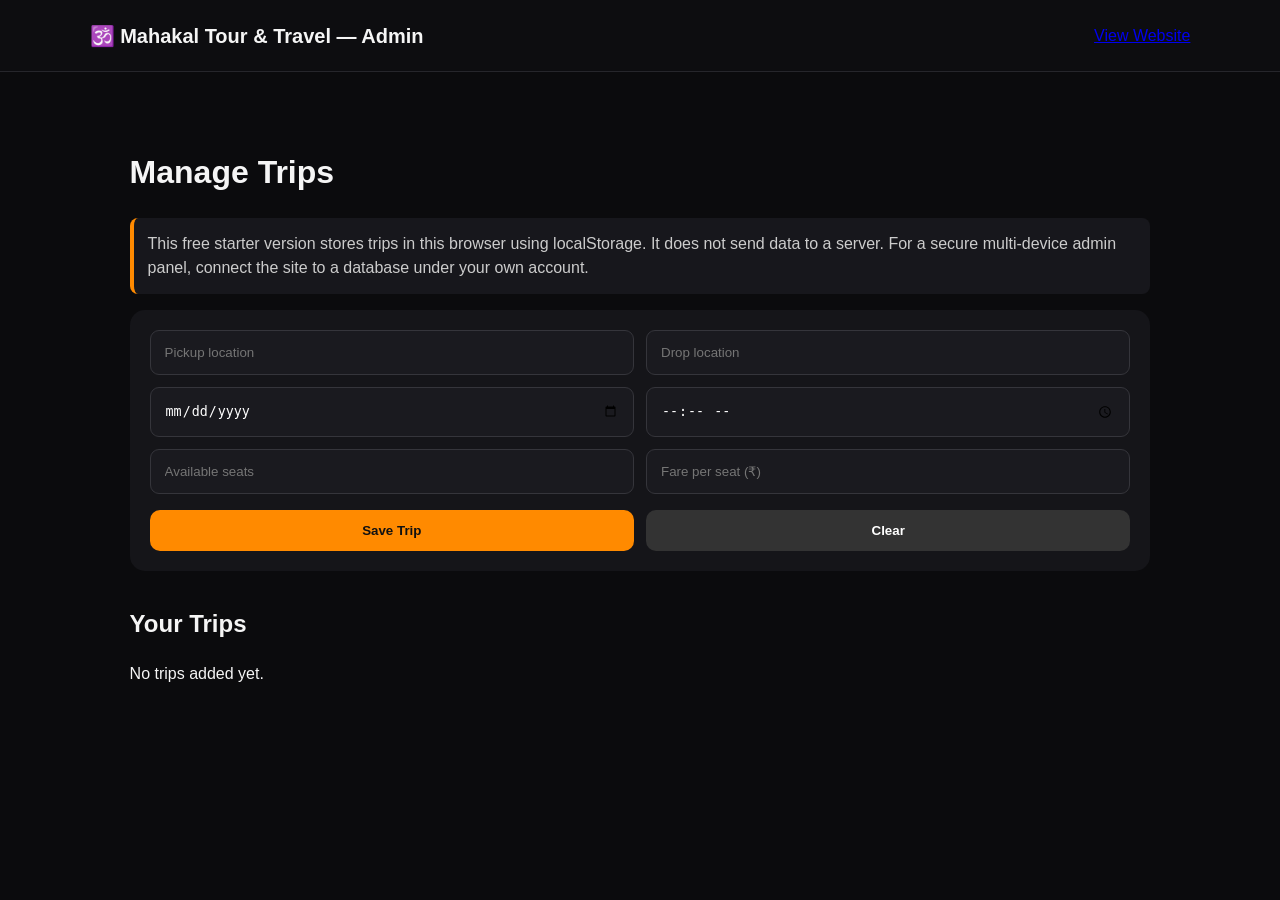
==== admin.html @ 5efb5894 "Add files via upload" ====
<!DOCTYPE html>
<html lang="en">
<head>
<meta charset="UTF-8">
<meta name="viewport" content="width=device-width,initial-scale=1.0">
<title>Mahakal Tour & Travel — Admin</title>
<link rel="stylesheet" href="style.css">
</head>
<body>
<header><div class="brand">🕉️ Mahakal Tour & Travel — Admin</div><a href="index.html">View Website</a></header>
<main class="admin">
<h1>Manage Trips</h1>
<p class="notice">This free starter version stores trips in this browser using localStorage. It does not send data to a server. For a secure multi-device admin panel, connect the site to a database under your own account.</p>
<form id="tripForm" class="form">
<input type="hidden" id="editId">
<input id="from" placeholder="Pickup location" required>
<input id="to" placeholder="Drop location" required>
<input id="date" type="date" required>
<input id="time" type="time" required>
<input id="seats" type="number" min="1" placeholder="Available seats" required>
<input id="fare" type="number" min="0" placeholder="Fare per seat (₹)">
<button class="btn" type="submit">Save Trip</button>
<button class="btn secondary" type="button" onclick="resetForm()">Clear</button>
</form>
<h2>Your Trips</h2>
<div id="adminTrips"></div>
</main>
<script>
const KEY="mahakal_trips_v1";
const getTrips=()=>JSON.parse(localStorage.getItem(KEY)||"[]");
const saveTrips=t=>localStorage.setItem(KEY,JSON.stringify(t));
function resetForm(){document.getElementById("tripForm").reset();document.getElementById("editId").value=""}
function render(){
 const trips=getTrips(), box=document.getElementById("adminTrips");
 box.innerHTML=trips.length?trips.map(t=>`<div class="adminrow"><div><b>${t.from} → ${t.to}</b><br>${t.date} • ${t.time} • ${t.seats} seats${t.fare?` • ₹${t.fare}/seat`:""}</div><div><button onclick="editTrip('${t.id}')">Edit</button> <button onclick="delTrip('${t.id}')">Delete</button></div></div>`).join(""):"<p>No trips added yet.</p>";
}
document.getElementById("tripForm").addEventListener("submit",e=>{
 e.preventDefault(); let trips=getTrips(), id=document.getElementById("editId").value||Date.now().toString();
 const obj={id,from:from.value.trim(),to:to.value.trim(),date:date.value,time:time.value,seats:Number(seats.value),fare:Number(fare.value||0)};
 const i=trips.findIndex(x=>x.id===id); if(i>=0) trips[i]=obj; else trips.push(obj); saveTrips(trips); resetForm(); render();
});
function editTrip(id){const t=getTrips().find(x=>x.id===id); editId.value=t.id;from.value=t.from;to.value=t.to;date.value=t.date;time.value=t.time;seats.value=t.seats;fare.value=t.fare||"";scrollTo(0,0)}
function delTrip(id){if(confirm("Delete this trip?")){saveTrips(getTrips().filter(x=>x.id!==id));render()}}
render();
</script>
</body>
</html>
---- style.css ----
*{box-sizing:border-box}body{margin:0;font-family:Arial,Helvetica,sans-serif;background:#0b0b0d;color:#f5f5f5;line-height:1.5}header{height:72px;display:flex;align-items:center;justify-content:space-between;padding:0 7%;border-bottom:1px solid #26262b;background:#0d0d10;position:sticky;top:0;z-index:5}.brand{font-weight:800;font-size:20px}.hero{min-height:570px;padding:90px 7%;display:flex;align-items:center;background:radial-gradient(circle at 75% 30%,#5b2415 0,#191014 38%,#0b0b0d 72%)}.hero h1{font-size:clamp(44px,7vw,78px);line-height:1.02;margin:12px 0}.hero h1 span{color:#ffb347}.hero p{max-width:650px;color:#c8c8cd;font-size:18px}.tag{letter-spacing:3px;color:#ffb347!important;font-weight:700}.btn,.wa{display:inline-block;background:#ff8a00;color:#111;text-decoration:none;border:0;border-radius:10px;padding:13px 20px;font-weight:800;cursor:pointer}.wa{background:#25d366;color:#06150a}.small{padding:9px 14px}.search,.section,.how,.admin{padding:55px 7%;max-width:1200px;margin:auto}.search{background:#121216;border-radius:18px;margin-top:-50px;position:relative}.grid{display:grid;grid-template-columns:1fr 1fr auto;gap:12px}.grid input,.form input{width:100%;padding:14px;border-radius:9px;border:1px solid #35353b;background:#1a1a1f;color:white}.section-head{display:flex;justify-content:space-between;align-items:center}.cards{display:grid;grid-template-columns:repeat(auto-fit,minmax(280px,1fr));gap:18px}.card{background:#151519;border:1px solid #2a2a30;border-radius:16px;padding:22px}.route{font-size:23px;font-weight:800}.meta{color:#b9b9c0;margin:9px 0}.seats{color:#7ee787;font-weight:700}.card .btn{margin-top:12px}.steps{display:grid;grid-template-columns:repeat(3,1fr);gap:18px}.steps>div{background:#151519;padding:24px;border-radius:15px}.steps b{display:grid;place-items:center;width:38px;height:38px;border-radius:50%;background:#ff8a00;color:#111}footer{text-align:center;padding:55px 7%;background:#111116;border-top:1px solid #29292f}.copy{color:#777;margin-top:25px}.form{display:grid;grid-template-columns:1fr 1fr;gap:12px;background:#151519;padding:20px;border-radius:15px;margin-bottom:35px}.form .btn{margin-top:4px}.secondary{background:#333;color:white}.notice{background:#17171c;padding:14px;border-left:4px solid #ff8a00;border-radius:8px;color:#ccc}.adminrow{display:flex;justify-content:space-between;gap:15px;align-items:center;background:#151519;padding:16px;margin:10px 0;border-radius:12px}.adminrow button{padding:8px 12px;cursor:pointer}@media(max-width:700px){header{padding:0 4%}.hero{padding:70px 5%;min-height:500px}.search,.section,.how,.admin{padding:40px 5%}.grid,.form{grid-template-columns:1fr}.steps{grid-template-columns:1fr}.brand{font-size:16px}.adminrow{align-items:flex-start;flex-direction:column}}
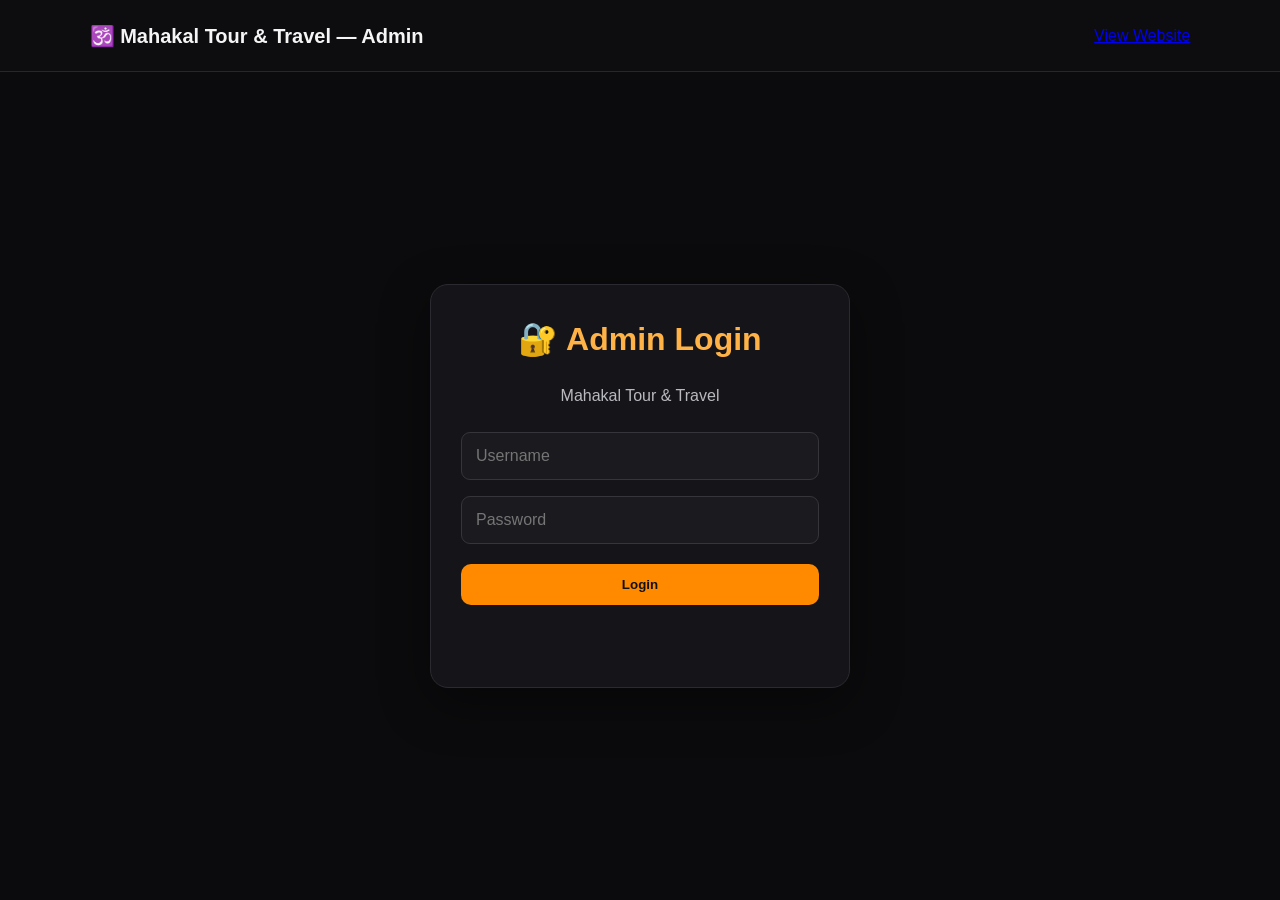
==== commit 15a36a67: "Update admin.html" ====
--- a/admin.html
+++ b/admin.html
@@ -1,47 +1,1211 @@
 <!DOCTYPE html>
 <html lang="en">
+
 <head>
+
 <meta charset="UTF-8">
-<meta name="viewport" content="width=device-width,initial-scale=1.0">
+
+<meta name="viewport"
+      content="width=device-width,initial-scale=1.0">
+
 <title>Mahakal Tour & Travel — Admin</title>
+
 <link rel="stylesheet" href="style.css">
+
 </head>
+
+
 <body>
-<header><div class="brand">🕉️ Mahakal Tour & Travel — Admin</div><a href="index.html">View Website</a></header>
-<main class="admin">
-<h1>Manage Trips</h1>
-<p class="notice">This free starter version stores trips in this browser using localStorage. It does not send data to a server. For a secure multi-device admin panel, connect the site to a database under your own account.</p>
-<form id="tripForm" class="form">
-<input type="hidden" id="editId">
-<input id="from" placeholder="Pickup location" required>
-<input id="to" placeholder="Drop location" required>
-<input id="date" type="date" required>
-<input id="time" type="time" required>
-<input id="seats" type="number" min="1" placeholder="Available seats" required>
-<input id="fare" type="number" min="0" placeholder="Fare per seat (₹)">
-<button class="btn" type="submit">Save Trip</button>
-<button class="btn secondary" type="button" onclick="resetForm()">Clear</button>
-</form>
-<h2>Your Trips</h2>
-<div id="adminTrips"></div>
+
+
+<header>
+
+  <div class="brand">
+    🕉️ Mahakal Tour & Travel — Admin
+  </div>
+
+  <a href="index.html">
+    View Website
+  </a>
+
+</header>
+
+
+
+<!-- =========================
+     ADMIN LOGIN
+========================= -->
+
+<div id="loginBox" class="admin-login">
+
+  <div class="login-card">
+
+    <h1>🔐 Admin Login</h1>
+
+    <p>
+      Mahakal Tour & Travel
+    </p>
+
+
+    <input
+      id="adminUsername"
+      type="text"
+      placeholder="Username"
+      autocomplete="username"
+    >
+
+
+    <input
+      id="adminPassword"
+      type="password"
+      placeholder="Password"
+      autocomplete="current-password"
+    >
+
+
+    <button
+      class="btn"
+      onclick="loginAdmin()">
+
+      Login
+
+    </button>
+
+
+    <p
+      id="loginError"
+      class="login-error">
+    </p>
+
+  </div>
+
+</div>
+
+
+
+<!-- =========================
+     ADMIN PANEL
+========================= -->
+
+<main
+  id="adminPanel"
+  class="admin"
+  style="display:none;">
+
+
+  <div class="admin-top">
+
+    <div>
+
+      <h1>
+        Manage Trips & Bookings
+      </h1>
+
+      <p>
+        Mahakal Tour & Travel Admin Dashboard
+      </p>
+
+    </div>
+
+
+    <button
+      class="btn secondary"
+      onclick="logoutAdmin()">
+
+      Logout
+
+    </button>
+
+  </div>
+
+
+
+  <!-- =========================
+       STATISTICS
+  ========================= -->
+
+  <div class="admin-stats">
+
+
+    <div class="stat-card">
+
+      <span>🚌</span>
+
+      <b id="totalTrips">
+        0
+      </b>
+
+      <small>
+        Total Trips
+      </small>
+
+    </div>
+
+
+    <div class="stat-card">
+
+      <span>💺</span>
+
+      <b id="totalSeats">
+        0
+      </b>
+
+      <small>
+        Available Seats
+      </small>
+
+    </div>
+
+
+    <div class="stat-card">
+
+      <span>📋</span>
+
+      <b id="totalBookings">
+        0
+      </b>
+
+      <small>
+        Total Bookings
+      </small>
+
+    </div>
+
+
+    <div class="stat-card">
+
+      <span>⏳</span>
+
+      <b id="pendingBookings">
+        0
+      </b>
+
+      <small>
+        Pending Bookings
+      </small>
+
+    </div>
+
+
+  </div>
+
+
+
+  <p class="notice">
+
+    Manage your trips and passenger bookings
+    from this dashboard.
+
+  </p>
+
+
+
+  <!-- =========================
+       ADD / EDIT TRIP
+  ========================= -->
+
+  <h2>
+    🚌 Add / Edit Trip
+  </h2>
+
+
+  <form
+    id="tripForm"
+    class="form">
+
+
+    <input
+      type="hidden"
+      id="editId"
+    >
+
+
+    <input
+      id="from"
+      placeholder="📍 Pickup location"
+      required
+    >
+
+
+    <input
+      id="to"
+      placeholder="📍 Drop location"
+      required
+    >
+
+
+    <input
+      id="date"
+      type="date"
+      required
+    >
+
+
+    <input
+      id="time"
+      type="time"
+      required
+    >
+
+
+    <input
+      id="seats"
+      type="number"
+      min="1"
+      placeholder="💺 Available seats"
+      required
+    >
+
+
+    <input
+      id="fare"
+      type="number"
+      min="0"
+      placeholder="💰 Fare per seat (₹)"
+    >
+
+
+    <button
+      class="btn"
+      type="submit">
+
+      💾 Save Trip
+
+    </button>
+
+
+    <button
+      class="btn secondary"
+      type="button"
+      onclick="resetForm()">
+
+      Clear
+
+    </button>
+
+
+  </form>
+
+
+
+  <!-- =========================
+       TRIPS
+  ========================= -->
+
+  <h2>
+    🚌 Your Trips
+  </h2>
+
+
+  <div id="adminTrips"></div>
+
+
+
+  <!-- =========================
+       PASSENGER BOOKINGS
+  ========================= -->
+
+  <h2 style="margin-top:50px;">
+
+    📋 Passenger Bookings
+
+  </h2>
+
+
+  <div id="adminBookings"></div>
+
+
 </main>
+
+
+
 <script>
-const KEY="mahakal_trips_v1";
-const getTrips=()=>JSON.parse(localStorage.getItem(KEY)||"[]");
-const saveTrips=t=>localStorage.setItem(KEY,JSON.stringify(t));
-function resetForm(){document.getElementById("tripForm").reset();document.getElementById("editId").value=""}
-function render(){
- const trips=getTrips(), box=document.getElementById("adminTrips");
- box.innerHTML=trips.length?trips.map(t=>`<div class="adminrow"><div><b>${t.from} → ${t.to}</b><br>${t.date} • ${t.time} • ${t.seats} seats${t.fare?` • ₹${t.fare}/seat`:""}</div><div><button onclick="editTrip('${t.id}')">Edit</button> <button onclick="delTrip('${t.id}')">Delete</button></div></div>`).join(""):"<p>No trips added yet.</p>";
-}
-document.getElementById("tripForm").addEventListener("submit",e=>{
- e.preventDefault(); let trips=getTrips(), id=document.getElementById("editId").value||Date.now().toString();
- const obj={id,from:from.value.trim(),to:to.value.trim(),date:date.value,time:time.value,seats:Number(seats.value),fare:Number(fare.value||0)};
- const i=trips.findIndex(x=>x.id===id); if(i>=0) trips[i]=obj; else trips.push(obj); saveTrips(trips); resetForm(); render();
-});
-function editTrip(id){const t=getTrips().find(x=>x.id===id); editId.value=t.id;from.value=t.from;to.value=t.to;date.value=t.date;time.value=t.time;seats.value=t.seats;fare.value=t.fare||"";scrollTo(0,0)}
-function delTrip(id){if(confirm("Delete this trip?")){saveTrips(getTrips().filter(x=>x.id!==id));render()}}
-render();
+
+
+/* =========================
+   SETTINGS
+========================= */
+
+
+const KEY =
+  "mahakal_trips_v1";
+
+
+const BOOKING_KEY =
+  "mahakal_bookings";
+
+
+const ADMIN_USERNAME =
+  "kiran_jadhav47";
+
+
+const ADMIN_PASSWORD =
+  "@papaji1982";
+
+
+const BUSINESS_WHATSAPP =
+  "919630783154";
+
+
+
+/* =========================
+   LOGIN
+========================= */
+
+
+function loginAdmin() {
+
+
+  const username =
+    document
+      .getElementById("adminUsername")
+      .value
+      .trim();
+
+
+  const password =
+    document
+      .getElementById("adminPassword")
+      .value;
+
+
+  const error =
+    document
+      .getElementById("loginError");
+
+
+  if (
+    username === ADMIN_USERNAME &&
+    password === ADMIN_PASSWORD
+  ) {
+
+
+    sessionStorage.setItem(
+      "mahakal_admin_login",
+      "true"
+    );
+
+
+    document
+      .getElementById("loginBox")
+      .style.display = "none";
+
+
+    document
+      .getElementById("adminPanel")
+      .style.display = "block";
+
+
+    render();
+
+
+    renderBookings();
+
+
+  } else {
+
+
+    error.textContent =
+      "❌ Incorrect username or password";
+
+
+  }
+
+}
+
+
+
+/* =========================
+   ENTER KEY LOGIN
+========================= */
+
+
+document.addEventListener(
+  "keydown",
+  function(e) {
+
+    if (
+      e.key === "Enter" &&
+      document
+        .getElementById("loginBox")
+        .style.display !== "none"
+    ) {
+
+      loginAdmin();
+
+    }
+
+  }
+);
+
+
+
+/* =========================
+   LOGOUT
+========================= */
+
+
+function logoutAdmin() {
+
+
+  sessionStorage.removeItem(
+    "mahakal_admin_login"
+  );
+
+
+  location.reload();
+
+}
+
+
+
+/* =========================
+   CHECK LOGIN
+========================= */
+
+
+function checkLogin() {
+
+
+  const loggedIn =
+    sessionStorage.getItem(
+      "mahakal_admin_login"
+    );
+
+
+  if (loggedIn === "true") {
+
+
+    document
+      .getElementById("loginBox")
+      .style.display = "none";
+
+
+    document
+      .getElementById("adminPanel")
+      .style.display = "block";
+
+
+    render();
+
+
+    renderBookings();
+
+  }
+
+}
+
+
+
+/* =========================
+   TRIP DATA
+========================= */
+
+
+function getTrips() {
+
+
+  return JSON.parse(
+    localStorage.getItem(KEY) || "[]"
+  );
+
+
+}
+
+
+
+function saveTrips(trips) {
+
+
+  localStorage.setItem(
+    KEY,
+    JSON.stringify(trips)
+  );
+
+
+}
+
+
+
+/* =========================
+   BOOKING DATA
+========================= */
+
+
+function getBookings() {
+
+
+  return JSON.parse(
+    localStorage.getItem(
+      BOOKING_KEY
+    ) || "[]"
+  );
+
+
+}
+
+
+
+function saveBookings(bookings) {
+
+
+  localStorage.setItem(
+    BOOKING_KEY,
+    JSON.stringify(bookings)
+  );
+
+
+}
+
+
+
+/* =========================
+   RESET FORM
+========================= */
+
+
+function resetForm() {
+
+
+  document
+    .getElementById("tripForm")
+    .reset();
+
+
+  document
+    .getElementById("editId")
+    .value = "";
+
+
+}
+
+
+
+/* =========================
+   SAVE TRIP
+========================= */
+
+
+document
+  .getElementById("tripForm")
+  .addEventListener(
+    "submit",
+    function(e) {
+
+
+      e.preventDefault();
+
+
+      let trips =
+        getTrips();
+
+
+      const id =
+        document
+          .getElementById("editId")
+          .value ||
+        Date.now().toString();
+
+
+      const obj = {
+
+
+        id: id,
+
+
+        from:
+          document
+            .getElementById("from")
+            .value
+            .trim(),
+
+
+        to:
+          document
+            .getElementById("to")
+            .value
+            .trim(),
+
+
+        date:
+          document
+            .getElementById("date")
+            .value,
+
+
+        time:
+          document
+            .getElementById("time")
+            .value,
+
+
+        seats:
+          Number(
+            document
+              .getElementById("seats")
+              .value
+          ),
+
+
+        fare:
+          Number(
+            document
+              .getElementById("fare")
+              .value || 0
+          )
+
+
+      };
+
+
+      const index =
+        trips.findIndex(
+          x => x.id === id
+        );
+
+
+      if (index >= 0) {
+
+        trips[index] = obj;
+
+      } else {
+
+        trips.push(obj);
+
+      }
+
+
+      saveTrips(trips);
+
+
+      resetForm();
+
+
+      render();
+
+
+    }
+  );
+
+
+
+/* =========================
+   RENDER TRIPS
+========================= */
+
+
+function render() {
+
+
+  const trips =
+    getTrips();
+
+
+  const box =
+    document
+      .getElementById(
+        "adminTrips"
+      );
+
+
+  document
+    .getElementById(
+      "totalTrips"
+    )
+    .textContent =
+    trips.length;
+
+
+  document
+    .getElementById(
+      "totalSeats"
+    )
+    .textContent =
+    trips.reduce(
+      (total, trip) =>
+        total +
+        Number(
+          trip.seats || 0
+        ),
+      0
+    );
+
+
+  box.innerHTML =
+    trips.length
+
+
+      ? trips.map(
+          t => `
+
+      <div class="adminrow">
+
+        <div>
+
+          <b>
+            📍 ${t.from} → ${t.to}
+          </b>
+
+          <br>
+
+          📅 ${t.date}
+
+          &nbsp; • &nbsp;
+
+          🕐 ${t.time}
+
+          <br>
+
+          💺 ${t.seats} seats
+
+          ${
+            t.fare
+              ? ` • 💰 ₹${t.fare}/seat`
+              : ""
+          }
+
+        </div>
+
+
+        <div>
+
+          <button
+            onclick="editTrip('${t.id}')">
+
+            ✏️ Edit
+
+          </button>
+
+
+          <button
+            onclick="delTrip('${t.id}')">
+
+            🗑️ Delete
+
+          </button>
+
+        </div>
+
+      </div>
+
+    `
+        ).join("")
+
+
+      : "<p>No trips added yet.</p>";
+
+
+  renderBookings();
+
+}
+
+
+
+/* =========================
+   EDIT TRIP
+========================= */
+
+
+function editTrip(id) {
+
+
+  const t =
+    getTrips().find(
+      x => x.id === id
+    );
+
+
+  if (!t) return;
+
+
+  document
+    .getElementById("editId")
+    .value = t.id;
+
+
+  document
+    .getElementById("from")
+    .value = t.from;
+
+
+  document
+    .getElementById("to")
+    .value = t.to;
+
+
+  document
+    .getElementById("date")
+    .value = t.date;
+
+
+  document
+    .getElementById("time")
+    .value = t.time;
+
+
+  document
+    .getElementById("seats")
+    .value = t.seats;
+
+
+  document
+    .getElementById("fare")
+    .value =
+    t.fare || "";
+
+
+  window.scrollTo({
+    top: 0,
+    behavior: "smooth"
+  });
+
+
+}
+
+
+
+/* =========================
+   DELETE TRIP
+========================= */
+
+
+function delTrip(id) {
+
+
+  if (
+    confirm(
+      "Are you sure you want to delete this trip?"
+    )
+  ) {
+
+
+    saveTrips(
+      getTrips().filter(
+        x => x.id !== id
+      )
+    );
+
+
+    render();
+
+  }
+
+}
+
+
+
+/* =========================
+   RENDER BOOKINGS
+========================= */
+
+
+function renderBookings() {
+
+
+  const bookings =
+    getBookings();
+
+
+  const box =
+    document
+      .getElementById(
+        "adminBookings"
+      );
+
+
+  const total =
+    document
+      .getElementById(
+        "totalBookings"
+      );
+
+
+  const pending =
+    document
+      .getElementById(
+        "pendingBookings"
+      );
+
+
+  if (!box) return;
+
+
+  total.textContent =
+    bookings.length;
+
+
+  pending.textContent =
+    bookings.filter(
+      b =>
+        b.status === "Pending"
+    ).length;
+
+
+  box.innerHTML =
+    bookings.length
+
+
+      ? bookings
+          .slice()
+          .reverse()
+          .map(
+            b => `
+
+      <div class="adminrow">
+
+        <div>
+
+          <b>
+            👤 ${b.name}
+          </b>
+
+          <br>
+
+          📱 ${b.phone}
+
+          <br>
+
+          📍 ${b.from}
+          → ${b.to}
+
+          <br>
+
+          📅 ${b.date}
+
+          &nbsp; • &nbsp;
+
+          🕐 ${b.time}
+
+          <br>
+
+          💺 ${b.seats} seats
+
+          <br>
+
+          <b>
+            Status:
+            ${b.status}
+          </b>
+
+        </div>
+
+
+        <div>
+
+          ${
+            b.status === "Pending"
+
+              ? `
+
+                <button
+                  onclick="confirmBooking('${b.id}')">
+
+                  ✅ Confirm
+
+                </button>
+
+                <button
+                  onclick="cancelBooking('${b.id}')">
+
+                  ❌ Cancel
+
+                </button>
+
+              `
+
+              : ""
+
+          }
+
+
+          <button
+            onclick="deleteBooking('${b.id}')">
+
+            🗑️ Delete
+
+          </button>
+
+        </div>
+
+      </div>
+
+    `
+          )
+          .join("")
+
+
+      : "<p>No passenger bookings yet.</p>";
+
+}
+
+
+
+/* =========================
+   CONFIRM BOOKING
+========================= */
+
+
+function confirmBooking(id) {
+
+
+  const bookings =
+    getBookings();
+
+
+  const index =
+    bookings.findIndex(
+      b => b.id === id
+    );
+
+
+  if (index === -1)
+    return;
+
+
+  const b =
+    bookings[index];
+
+
+  b.status =
+    "Confirmed";
+
+
+  saveBookings(
+    bookings
+  );
+
+
+  renderBookings();
+
+
+  sendConfirmationWhatsApp(b);
+
+}
+
+
+
+/* =========================
+   CANCEL BOOKING
+========================= */
+
+
+function cancelBooking(id) {
+
+
+  const bookings =
+    getBookings();
+
+
+  const index =
+    bookings.findIndex(
+      b => b.id === id
+    );
+
+
+  if (index === -1)
+    return;
+
+
+  bookings[index].status =
+    "Cancelled";
+
+
+  saveBookings(
+    bookings
+  );
+
+
+  renderBookings();
+
+
+}
+
+
+
+/* =========================
+   DELETE BOOKING
+========================= */
+
+
+function deleteBooking(id) {
+
+
+  if (
+    !confirm(
+      "Delete this booking?"
+    )
+  )
+    return;
+
+
+  saveBookings(
+    getBookings().filter(
+      b => b.id !== id
+    )
+  );
+
+
+  renderBookings();
+
+}
+
+
+
+/* =========================
+   CONFIRMATION WHATSAPP
+========================= */
+
+
+function sendConfirmationWhatsApp(b) {
+
+
+  const message =
+`🎉 Booking Confirmed!
+
+Hello ${b.name},
+
+Your booking with Mahakal Tour & Travel has been confirmed.
+
+📍 Pickup: ${b.from}
+📍 Drop: ${b.to}
+📅 Date: ${b.date}
+🕐 Time: ${b.time}
+💺 Seats: ${b.seats}
+📱 Passenger Mobile: ${b.phone}
+
+🙏 Thank you for booking with Mahakal Tour & Travel.
+
+Thank you for choosing Mahakal Tour & Travel!`;
+
+
+  const url =
+    "https://wa.me/" +
+    b.phone +
+    "?text=" +
+    encodeURIComponent(
+      message
+    );
+
+
+  window.open(
+    url,
+    "_blank"
+  );
+
+}
+
+
+
+/* =========================
+   START
+========================= */
+
+
+checkLogin();
+
 </script>
+
+
 </body>
-</html>+
+</html>
--- a/style.css
+++ b/style.css
@@ -1 +1,485 @@
-*{box-sizing:border-box}body{margin:0;font-family:Arial,Helvetica,sans-serif;background:#0b0b0d;color:#f5f5f5;line-height:1.5}header{height:72px;display:flex;align-items:center;justify-content:space-between;padding:0 7%;border-bottom:1px solid #26262b;background:#0d0d10;position:sticky;top:0;z-index:5}.brand{font-weight:800;font-size:20px}.hero{min-height:570px;padding:90px 7%;display:flex;align-items:center;background:radial-gradient(circle at 75% 30%,#5b2415 0,#191014 38%,#0b0b0d 72%)}.hero h1{font-size:clamp(44px,7vw,78px);line-height:1.02;margin:12px 0}.hero h1 span{color:#ffb347}.hero p{max-width:650px;color:#c8c8cd;font-size:18px}.tag{letter-spacing:3px;color:#ffb347!important;font-weight:700}.btn,.wa{display:inline-block;background:#ff8a00;color:#111;text-decoration:none;border:0;border-radius:10px;padding:13px 20px;font-weight:800;cursor:pointer}.wa{background:#25d366;color:#06150a}.small{padding:9px 14px}.search,.section,.how,.admin{padding:55px 7%;max-width:1200px;margin:auto}.search{background:#121216;border-radius:18px;margin-top:-50px;position:relative}.grid{display:grid;grid-template-columns:1fr 1fr auto;gap:12px}.grid input,.form input{width:100%;padding:14px;border-radius:9px;border:1px solid #35353b;background:#1a1a1f;color:white}.section-head{display:flex;justify-content:space-between;align-items:center}.cards{display:grid;grid-template-columns:repeat(auto-fit,minmax(280px,1fr));gap:18px}.card{background:#151519;border:1px solid #2a2a30;border-radius:16px;padding:22px}.route{font-size:23px;font-weight:800}.meta{color:#b9b9c0;margin:9px 0}.seats{color:#7ee787;font-weight:700}.card .btn{margin-top:12px}.steps{display:grid;grid-template-columns:repeat(3,1fr);gap:18px}.steps>div{background:#151519;padding:24px;border-radius:15px}.steps b{display:grid;place-items:center;width:38px;height:38px;border-radius:50%;background:#ff8a00;color:#111}footer{text-align:center;padding:55px 7%;background:#111116;border-top:1px solid #29292f}.copy{color:#777;margin-top:25px}.form{display:grid;grid-template-columns:1fr 1fr;gap:12px;background:#151519;padding:20px;border-radius:15px;margin-bottom:35px}.form .btn{margin-top:4px}.secondary{background:#333;color:white}.notice{background:#17171c;padding:14px;border-left:4px solid #ff8a00;border-radius:8px;color:#ccc}.adminrow{display:flex;justify-content:space-between;gap:15px;align-items:center;background:#151519;padding:16px;margin:10px 0;border-radius:12px}.adminrow button{padding:8px 12px;cursor:pointer}@media(max-width:700px){header{padding:0 4%}.hero{padding:70px 5%;min-height:500px}.search,.section,.how,.admin{padding:40px 5%}.grid,.form{grid-template-columns:1fr}.steps{grid-template-columns:1fr}.brand{font-size:16px}.adminrow{align-items:flex-start;flex-direction:column}}+*{box-sizing:border-box}
+
+body{
+margin:0;
+font-family:Arial,Helvetica,sans-serif;
+background:#0b0b0d;
+color:#f5f5f5;
+line-height:1.5
+}
+
+header{
+height:72px;
+display:flex;
+align-items:center;
+justify-content:space-between;
+padding:0 7%;
+border-bottom:1px solid #26262b;
+background:#0d0d10;
+position:sticky;
+top:0;
+z-index:5
+}
+
+.brand{
+font-weight:800;
+font-size:20px
+}
+
+.hero{
+min-height:570px;
+padding:90px 7%;
+display:flex;
+align-items:center;
+background:radial-gradient(circle at 75% 30%,#5b2415 0,#191014 38%,#0b0b0d 72%)
+}
+
+.hero h1{
+font-size:clamp(44px,7vw,78px);
+line-height:1.02;
+margin:12px 0
+}
+
+.hero h1 span{
+color:#ffb347
+}
+
+.hero p{
+max-width:650px;
+color:#c8c8cd;
+font-size:18px
+}
+
+.tag{
+letter-spacing:3px;
+color:#ffb347!important;
+font-weight:700
+}
+
+.btn,.wa{
+display:inline-block;
+background:#ff8a00;
+color:#111;
+text-decoration:none;
+border:0;
+border-radius:10px;
+padding:13px 20px;
+font-weight:800;
+cursor:pointer
+}
+
+.wa{
+background:#25d366;
+color:#06150a
+}
+
+.small{
+padding:9px 14px
+}
+
+.search,.section,.how,.admin{
+padding:55px 7%;
+max-width:1200px;
+margin:auto
+}
+
+.search{
+background:#121216;
+border-radius:18px;
+margin-top:-50px;
+position:relative
+}
+
+.grid{
+display:grid;
+grid-template-columns:1fr 1fr auto;
+gap:12px
+}
+
+.grid input,.form input{
+width:100%;
+padding:14px;
+border-radius:9px;
+border:1px solid #35353b;
+background:#1a1a1f;
+color:white
+}
+
+.section-head{
+display:flex;
+justify-content:space-between;
+align-items:center
+}
+
+.cards{
+display:grid;
+grid-template-columns:repeat(auto-fit,minmax(280px,1fr));
+gap:18px
+}
+
+.card{
+background:#151519;
+border:1px solid #2a2a30;
+border-radius:16px;
+padding:22px
+}
+
+.route{
+font-size:23px;
+font-weight:800
+}
+
+.meta{
+color:#b9b9c0;
+margin:9px 0
+}
+
+.seats{
+color:#7ee787;
+font-weight:700
+}
+
+.card .btn{
+margin-top:12px
+}
+
+.steps{
+display:grid;
+grid-template-columns:repeat(3,1fr);
+gap:18px
+}
+
+.steps>div{
+background:#151519;
+padding:24px;
+border-radius:15px
+}
+
+.steps b{
+display:grid;
+place-items:center;
+width:38px;
+height:38px;
+border-radius:50%;
+background:#ff8a00;
+color:#111
+}
+
+footer{
+text-align:center;
+padding:55px 7%;
+background:#111116;
+border-top:1px solid #29292f
+}
+
+.copy{
+color:#777;
+margin-top:25px
+}
+
+.form{
+display:grid;
+grid-template-columns:1fr 1fr;
+gap:12px;
+background:#151519;
+padding:20px;
+border-radius:15px;
+margin-bottom:35px
+}
+
+.form .btn{
+margin-top:4px
+}
+
+.secondary{
+background:#333;
+color:white
+}
+
+.notice{
+background:#17171c;
+padding:14px;
+border-left:4px solid #ff8a00;
+border-radius:8px;
+color:#ccc
+}
+
+.adminrow{
+display:flex;
+justify-content:space-between;
+gap:15px;
+align-items:center;
+background:#151519;
+padding:16px;
+margin:10px 0;
+border-radius:12px
+}
+
+.adminrow button{
+padding:8px 12px;
+cursor:pointer;
+border:0;
+border-radius:8px;
+background:#333;
+color:white
+}
+
+.adminrow button:hover{
+background:#ff8a00;
+color:#111
+}
+
+
+/* =========================
+BOOKING FORM
+========================= */
+
+.modal{
+display:none;
+position:fixed;
+z-index:9999;
+left:0;
+top:0;
+width:100%;
+height:100%;
+background:rgba(0,0,0,0.78);
+align-items:center;
+justify-content:center;
+padding:15px
+}
+
+.booking-box{
+background:#151519;
+color:#f5f5f5;
+width:100%;
+max-width:450px;
+max-height:90vh;
+overflow-y:auto;
+border:1px solid #303038;
+border-radius:18px;
+padding:25px;
+box-shadow:0 15px 50px rgba(0,0,0,0.5);
+position:relative
+}
+
+.booking-box h2{
+margin-top:0;
+color:#ffb347
+}
+
+.booking-subtitle{
+color:#b9b9c0;
+margin-bottom:20px
+}
+
+.booking-box label{
+display:block;
+margin-top:14px;
+margin-bottom:6px;
+font-weight:bold
+}
+
+.booking-box input,
+.booking-box select{
+width:100%;
+padding:13px;
+border:1px solid #35353b;
+border-radius:9px;
+background:#1a1a1f;
+color:white;
+box-sizing:border-box;
+font-size:16px
+}
+
+.booking-box input:focus,
+.booking-box select:focus{
+outline:none;
+border-color:#ff8a00
+}
+
+.booking-btn{
+width:100%;
+margin-top:22px;
+border:none;
+font-size:16px
+}
+
+.close{
+position:absolute;
+right:15px;
+top:8px;
+border:none;
+background:none;
+color:white;
+font-size:32px;
+cursor:pointer;
+line-height:1
+}
+
+.close:hover{
+color:#ff8a00
+}
+
+
+/* =========================
+ADMIN LOGIN
+========================= */
+
+.admin-login{
+min-height:calc(100vh - 72px);
+display:flex;
+align-items:center;
+justify-content:center;
+padding:30px 5%
+}
+
+.login-card{
+width:100%;
+max-width:420px;
+background:#151519;
+border:1px solid #2a2a30;
+border-radius:18px;
+padding:30px;
+text-align:center;
+box-shadow:0 15px 50px rgba(0,0,0,0.4)
+}
+
+.login-card h1{
+margin-top:0;
+color:#ffb347
+}
+
+.login-card p{
+color:#b9b9c0
+}
+
+.login-card input{
+width:100%;
+padding:14px;
+margin:8px 0;
+border-radius:9px;
+border:1px solid #35353b;
+background:#1a1a1f;
+color:white;
+box-sizing:border-box;
+font-size:16px
+}
+
+.login-card input:focus{
+outline:none;
+border-color:#ff8a00
+}
+
+.login-card .btn{
+width:100%;
+margin-top:12px
+}
+
+.login-error{
+color:#ff6b6b!important;
+min-height:20px
+}
+
+
+/* =========================
+ADMIN DASHBOARD
+========================= */
+
+.admin-top{
+display:flex;
+justify-content:space-between;
+align-items:center;
+gap:20px;
+margin-bottom:25px
+}
+
+.admin-top p{
+color:#b9b9c0
+}
+
+.admin-stats{
+display:grid;
+grid-template-columns:repeat(2,1fr);
+gap:18px;
+margin:25px 0
+}
+
+.stat-card{
+background:#151519;
+border:1px solid #2a2a30;
+border-radius:16px;
+padding:22px;
+display:flex;
+flex-direction:column;
+gap:5px
+}
+
+.stat-card span{
+font-size:25px
+}
+
+.stat-card b{
+font-size:30px;
+color:#ffb347
+}
+
+.stat-card small{
+color:#b9b9c0
+}
+
+
+/* =========================
+MOBILE
+========================= */
+
+@media(max-width:700px){
+
+header{
+padding:0 4%
+}
+
+.hero{
+padding:70px 5%;
+min-height:500px
+}
+
+.search,.section,.how,.admin{
+padding:40px 5%
+}
+
+.grid,.form{
+grid-template-columns:1fr
+}
+
+.steps{
+grid-template-columns:1fr
+}
+
+.brand{
+font-size:16px
+}
+
+.adminrow{
+align-items:flex-start;
+flex-direction:column
+}
+
+.admin-top{
+align-items:flex-start;
+flex-direction:column
+}
+
+.admin-stats{
+grid-template-columns:1fr
+}
+
+.login-card{
+padding:22px
+}
+
+.booking-box{
+padding:20px;
+max-height:92vh
+}
+
+}
